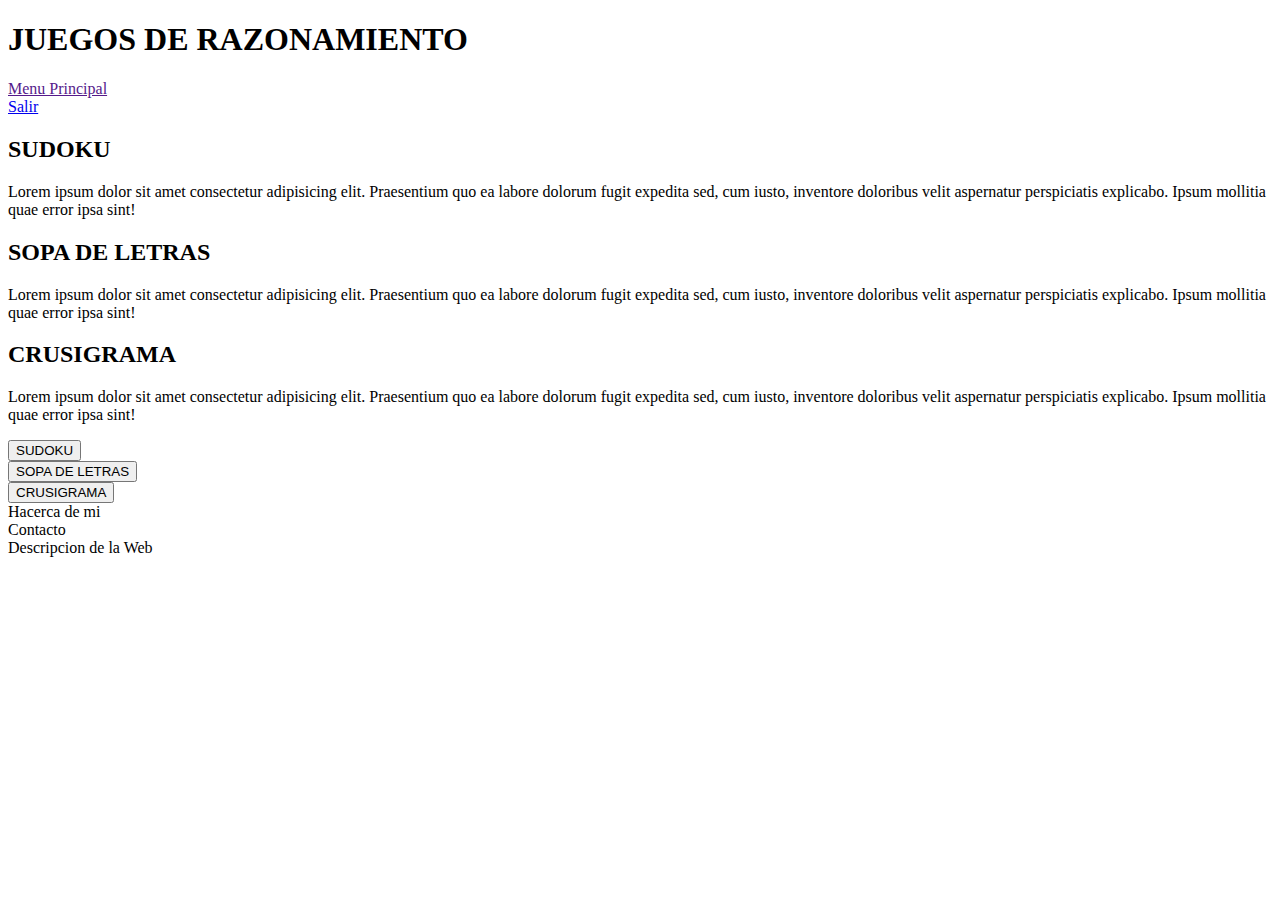
==== index.html @ 5ddcb3c7 "Cambio de idioma" ====
<!DOCTYPE html>
<html lang="es">
<head>
    <meta charset="UTF-8">
    <meta name="viewport" content="width=device-width, initial-scale=1.0">
    <title>Juegos De Logica y Razonamiento</title>
    <link rel="stylesheet" href="estilo/reset.css">
    <link rel="stylesheet" href="estilo/menuJuego.css">
</head>
<body>
    <header class="header grid">
        <h1>JUEGOS DE RAZONAMIENTO</h1>
        <nav>
            <section id="menu">
                <a href="">Menu Principal</a>
            </section>
            <section id="salir">
                <a href="https://google.com">Salir</a>
            </section>
        </nav>
        
    </header>

    <main class="grid">
        <article>
            <section>
                <h2>SUDOKU</h2>
                    <p>Lorem ipsum dolor sit amet consectetur adipisicing elit. Praesentium quo ea labore dolorum fugit expedita sed, cum iusto, 
                        inventore doloribus velit aspernatur perspiciatis explicabo. Ipsum mollitia quae error ipsa sint!</p>
            </section>
            <section>
                <h2>SOPA DE LETRAS</h2>
                <p>Lorem ipsum dolor sit amet consectetur adipisicing elit. Praesentium quo ea labore dolorum fugit expedita sed, cum iusto, 
                    inventore doloribus velit aspernatur perspiciatis explicabo. Ipsum mollitia quae error ipsa sint!</p>
            </section>
            <section>
                <h2>CRUSIGRAMA</h2>
                <p>Lorem ipsum dolor sit amet consectetur adipisicing elit. Praesentium quo ea labore dolorum fugit expedita sed, cum iusto, 
                    inventore doloribus velit aspernatur perspiciatis explicabo. Ipsum mollitia quae error ipsa sint!</p>
            </section>
        </article>
    </main>
    <article class="enlace grid">
        <nav>
            <section>
                <button>SUDOKU</button>
            </section>
            <section>
                <button>SOPA DE LETRAS</button>
            </section>
            <section>
                <button>CRUSIGRAMA</button>
            </section>
        </nav>
    </article>
    <footer class="grid">
        <nav class="nav-footer">
            <section>Hacerca de mi</section>
            <section>Contacto</section>
            <section>Descripcion de la Web</section>
        </nav>
    </footer>







    <script src="js/juego.js"></script>
</body>
</html>
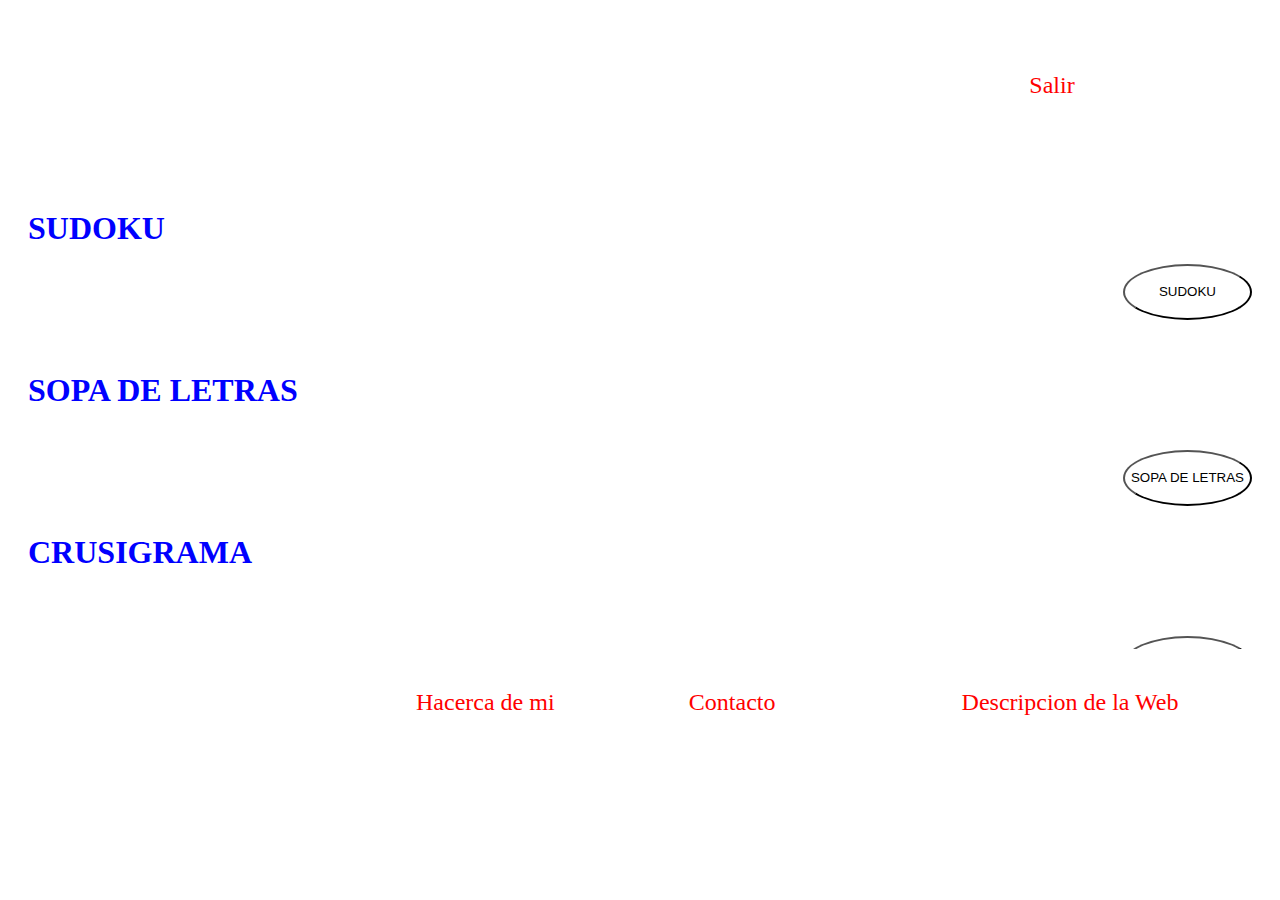
==== commit 7ff762ed: "cambios de textos" ====
--- a/index.html
+++ b/index.html
@@ -25,18 +25,26 @@
         <article>
             <section>
                 <h2>SUDOKU</h2>
-                    <p>Lorem ipsum dolor sit amet consectetur adipisicing elit. Praesentium quo ea labore dolorum fugit expedita sed, cum iusto, 
-                        inventore doloribus velit aspernatur perspiciatis explicabo. Ipsum mollitia quae error ipsa sint!</p>
+                    <p>El sudoku se presenta normalmente como una tabla de 9 × 9, compuesta por subtablas de 3 × 3 denominadas "regiones" 
+                        (también se le llaman "cajas" o "bloques").<br>
+                        Algunas celdas ya contienen números, conocidos como "números dados" (o a veces "pistas"). El objetivo es rellenar las 
+                        celdas vacías, con un número en cada una de ellas, de tal forma que cada columna, fila y región contenga 
+                        los números 1–9 solo una vez.</p>
+
             </section>
             <section>
                 <h2>SOPA DE LETRAS</h2>
-                <p>Lorem ipsum dolor sit amet consectetur adipisicing elit. Praesentium quo ea labore dolorum fugit expedita sed, cum iusto, 
-                    inventore doloribus velit aspernatur perspiciatis explicabo. Ipsum mollitia quae error ipsa sint!</p>
+                <p>La sopa de letras es un juego que consiste en descubrir un número determinado de palabras enlazando estas letras de forma 
+                    horizontal, vertical o diagonal y en cualquier sentido, tanto de derecha a izquierda como de izquierda a 
+                    derecha (lo que implica la posibilidad de que algunas palabras se hallen deletreadas al revés), y tanto de arriba abajo, 
+                    como de abajo arriba. En el juego vienen algunas instrucciones o pistas de como encontrar las palabras en todo caso puede 
+                    venir un listado de palabras las cuales tienes que encontrar.</p>
             </section>
             <section>
                 <h2>CRUSIGRAMA</h2>
-                <p>Lorem ipsum dolor sit amet consectetur adipisicing elit. Praesentium quo ea labore dolorum fugit expedita sed, cum iusto, 
-                    inventore doloribus velit aspernatur perspiciatis explicabo. Ipsum mollitia quae error ipsa sint!</p>
+                <p>Un crucigrama se trata de una actividad lúdica en la que se deben descubrir palabras que se entrecruzan, 
+                    a partir de definiciones o sugerencias y de las pistas que van generándose con el conocimiento de las letras 
+                    de otras palabras que hayamos acertado.</p>
             </section>
         </article>
     </main>
@@ -55,9 +63,9 @@
     </article>
     <footer class="grid">
         <nav class="nav-footer">
-            <section>Hacerca de mi</section>
-            <section>Contacto</section>
-            <section>Descripcion de la Web</section>
+            <section><a href="">Hacerca de mi</a></section>
+            <section><a href="">Contacto</a></section>
+            <section><a href="">Descripcion de la Web</a></section>
         </nav>
     </footer>
 
--- a/estilo/menuJuego.css
+++ b/estilo/menuJuego.css
@@ -0,0 +1,267 @@
+body {
+    display: grid;
+    background-color: var(--oscuro);
+}
+
+
+.grid {
+    padding: 20px;
+    font-size: var(--font-size);
+}
+
+.header {
+    grid-column: 1 / span 5;
+    grid-row: 1;
+    padding: 2rem;
+    background-color: var(--main-color);
+}
+
+#menu {
+    display: none;
+}
+
+
+main {
+    /* grid-column: 1; */
+    /* grid-row: 2 / span 2; */
+    grid-column-start: 1;
+    grid-column-end: 2;
+    grid-row-start: row2-start;
+    grid-row-end: 3;
+}
+
+.enlace {
+    grid-column-start: 3 ;
+    grid-column-end: 5;
+    grid-row-start: row2-start;
+    grid-row-end: 3;
+}
+
+footer {
+    grid-column: 1 / span 3;
+    grid-row: 4;
+}
+
+
+h1,
+.header nav {
+    display: inline-flex;
+    overflow: hidden;
+}
+
+h1 {
+    width: 70%;
+    justify-content: center;
+    color: white;
+}
+
+.header nav {
+    width: 28%;
+    justify-content: center;
+    overflow: hidden;
+}
+.header nav section {
+    justify-content: center;
+    padding: 2rem;
+    overflow: hidden;
+}
+
+a {
+    text-decoration: none;
+    font-size: 1.5rem;
+    color: red;
+    transition: all 0.3s ease;
+}
+
+a:hover {
+    transform: scale(1.1,1.2);
+}
+
+h2 {
+    color: blue;
+    font-size: 2rem;
+}
+
+p {
+    color: white;
+    font-size: 1rem;
+    padding-left: 2rem;
+}
+
+.enlace nav {
+    width: 100%;
+    height: 100%;
+    overflow: hidden;
+    padding: 0;
+    margin: 0;
+}
+
+.enlace nav section {
+    display: flex;
+    flex-direction: column;
+    height: 33%;
+    padding-top: 2rem;
+    margin-left: 0;
+    justify-content: center;
+    align-content: center;
+}
+
+button {
+    background-color: var(--main-color);
+    border-radius: 50%;
+    height: 3.5rem;
+    align-content: center;
+    outline: 0;
+}
+
+.nav-footer {
+    position: absolute;
+    min-width: 70%;
+    color: tomato;
+    right: 0;
+}
+.nav-footer section {
+    display: inline-flex;
+    box-sizing: border-box;
+    width: 30%;
+    padding-left: 2rem;
+}
+
+/*************************************************************************************************************************************/
+/* ************************** response para movil******************************************************************* */
+
+
+@media screen and (max-width: 800px) {
+    body {
+        display: inline-block;
+    }
+
+    .header {
+        display: block;
+        padding: 0;
+        margin: 0;
+    }
+
+    h1,
+    .header nav {
+        display: block;
+        width: 100%;
+        height: auto;
+    }
+        
+    .header nav section {
+        justify-content: center;
+        text-align: center;
+        margin: 0;
+        padding: 0;
+    }
+
+
+    h1 {
+        display: block;
+        text-align: center;
+        padding: 2vh 0;
+        margin: 0;
+        width: 100%;
+    }
+
+    .enlace nav section {
+        display: inline;
+        justify-content: center;
+        padding-top: 2rem;
+        padding-left: 10%;
+    }
+
+
+
+    .nav-footer {
+        display: inline;
+        font-size: .7rem;
+
+        
+    }
+}
+
+
+@media screen and (max-width: 580px) {
+    body {
+        display: inline-block;
+    }
+
+    .header {
+        display: block;
+        padding: 0;
+        margin: 0;
+    }
+
+    h1,
+    .header nav {
+        display: block;
+        width: 100%;
+        height: auto;
+    }
+    
+    .enlace {
+        grid-column: 1 / span 5;
+        grid-row: 1;
+        padding: 2rem;
+        background-color: 3px solid red ;
+    }
+
+    .enlace nav {
+        width: 100%;
+        display: inline-flex;
+        justify-content: space-around;
+
+    }
+    .enlace nav section {
+        display: inline-flex;
+        align-items: center;
+        justify-content: space-evenly;
+        padding: 0;
+        margin: 0;
+        list-style: none;
+    }
+
+    button {
+        display: flex;
+        overflow: hidden;
+        width: 5rem;
+        height: 3rem;
+        padding: 0;
+        margin: 0;
+        font-size: .5rem;
+        justify-content: center;
+        align-content: center;
+        align-items: center;
+    }
+    
+    .header nav section {
+        justify-content: center;
+        text-align: center;
+        margin: 0;
+        padding: 0;
+    }
+
+
+    h1 {
+        display: block;
+        text-align: center;
+        padding: 2vh 0;
+        margin: 0;
+        width: 100%;
+    }
+ 
+    .nav-footer {
+        display: flex;
+        flex-flow: row wrap;
+        justify-content: space-around;
+        text-align: center;
+        padding: 0;
+        margin: 0;
+    }
+
+
+
+}
+
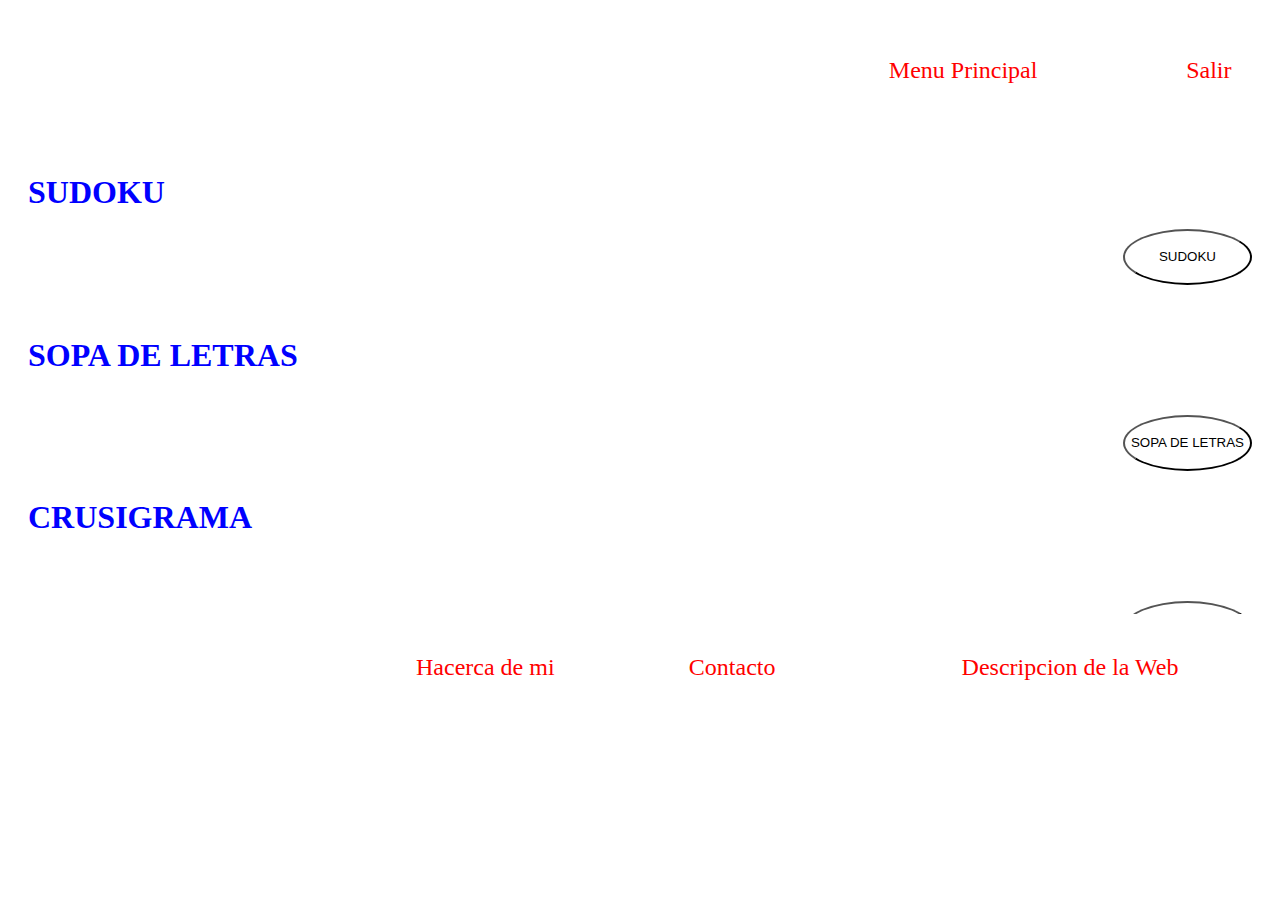
==== commit 930ca4ad: "cambios response" ====
--- a/index.html
+++ b/index.html
@@ -12,7 +12,7 @@
         <h1>JUEGOS DE RAZONAMIENTO</h1>
         <nav>
             <section id="menu">
-                <a href="">Menu Principal</a>
+                <a class="" href="">Menu Principal</a>
             </section>
             <section id="salir">
                 <a href="https://google.com">Salir</a>
@@ -22,6 +22,28 @@
     </header>
 
     <main class="grid">
+        <div id="info" class="none">
+            <article id="info-sect">
+                <button>Cerrar</button>
+                <section class="none">
+                    <h2>HACERCA DE MI</h2>
+                    <P>Emprendiendo en el mudo de la web poco a poco para ser un gran desarrollador.</P>
+                </section>
+                <section class="none">
+                    <h2>CONTACTO</h2>
+                    <dl>
+                        <dt>NOMBRE:</dt>
+                        <dd>Jorge Andres Montoya</dd>
+                        <dt>CORREO</dt>
+                        <dd>En matenimiento</dd>
+                    </dl>
+                </section>
+                <section class="none">
+                    <h2>DESCRIPCION DE LA WEB</h2>
+                    <P>Esta  web fue diseñada para personas que les gusta estimular y poner en practica sus conocimiento mas creatividad.</P>
+                </section>
+            </article>
+        </div>
         <article>
             <section>
                 <h2>SUDOKU</h2>
--- a/estilo/menuJuego.css
+++ b/estilo/menuJuego.css
@@ -12,11 +12,11 @@
 .header {
     grid-column: 1 / span 5;
     grid-row: 1;
-    padding: 2rem;
+    overflow: hidden;
     background-color: var(--main-color);
 }
 
-#menu {
+.none {
     display: none;
 }
 
@@ -46,24 +46,29 @@
 h1,
 .header nav {
     display: inline-flex;
-    overflow: hidden;
+    /* overflow: hidden; */
 }
 
 h1 {
+    display: inline-flex;
+    justify-content: center;
+    align-content: center;
+    align-items: center;
     width: 70%;
-    justify-content: center;
+    height: auto;
     color: white;
 }
 
 .header nav {
     width: 28%;
-    justify-content: center;
-    overflow: hidden;
+    justify-content: space-between;
+    /* justify-content: center; */
+    /* overflow: hidden; */
 }
 .header nav section {
-    justify-content: center;
-    padding: 2rem;
-    overflow: hidden;
+    display: inline-flex;
+    padding: auto;
+    /* overflow: hidden; */
 }
 
 a {
@@ -131,48 +136,25 @@
 /* ************************** response para movil******************************************************************* */
 
 
-@media screen and (max-width: 800px) {
-    body {
-        display: inline-block;
-    }
-
-    .header {
-        display: block;
-        padding: 0;
-        margin: 0;
-    }
-
-    h1,
-    .header nav {
-        display: block;
-        width: 100%;
-        height: auto;
-    }
-        
-    .header nav section {
-        justify-content: center;
-        text-align: center;
-        margin: 0;
-        padding: 0;
-    }
+@media screen and (max-width: 800px) {      
 
 
     h1 {
-        display: block;
         text-align: center;
         padding: 2vh 0;
         margin: 0;
         width: 100%;
     }
 
-    .enlace nav section {
-        display: inline;
-        justify-content: center;
-        padding-top: 2rem;
-        padding-left: 10%;
-    }
-
-
+    .header nav  {
+        display: inline-flex;
+        width: 100%;
+        align-items: center;
+        justify-content: space-evenly;
+        padding: 0;
+        margin: 0;
+        list-style: none;
+    }
 
     .nav-footer {
         display: inline;
@@ -193,10 +175,7 @@
         padding: 0;
         margin: 0;
     }
-
-    h1,
     .header nav {
-        display: block;
         width: 100%;
         height: auto;
     }
@@ -251,17 +230,27 @@
         margin: 0;
         width: 100%;
     }
+
+    .nav-footer {
+        width: 100%;
+    }
  
-    .nav-footer {
-        display: flex;
-        flex-flow: row wrap;
-        justify-content: space-around;
-        text-align: center;
-        padding: 0;
-        margin: 0;
-    }
-
-
-
-}
-
+    .nav-footer section {
+        display: inline-flex;
+        justify-content: space-between;
+        padding: 0;
+        margin: 0;
+    }
+
+    .nav-footer section a {
+        display: inline-flex;
+        justify-content: space-between;
+        align-items: center;
+
+        font-size: .7rem;
+    }
+
+
+
+}
+
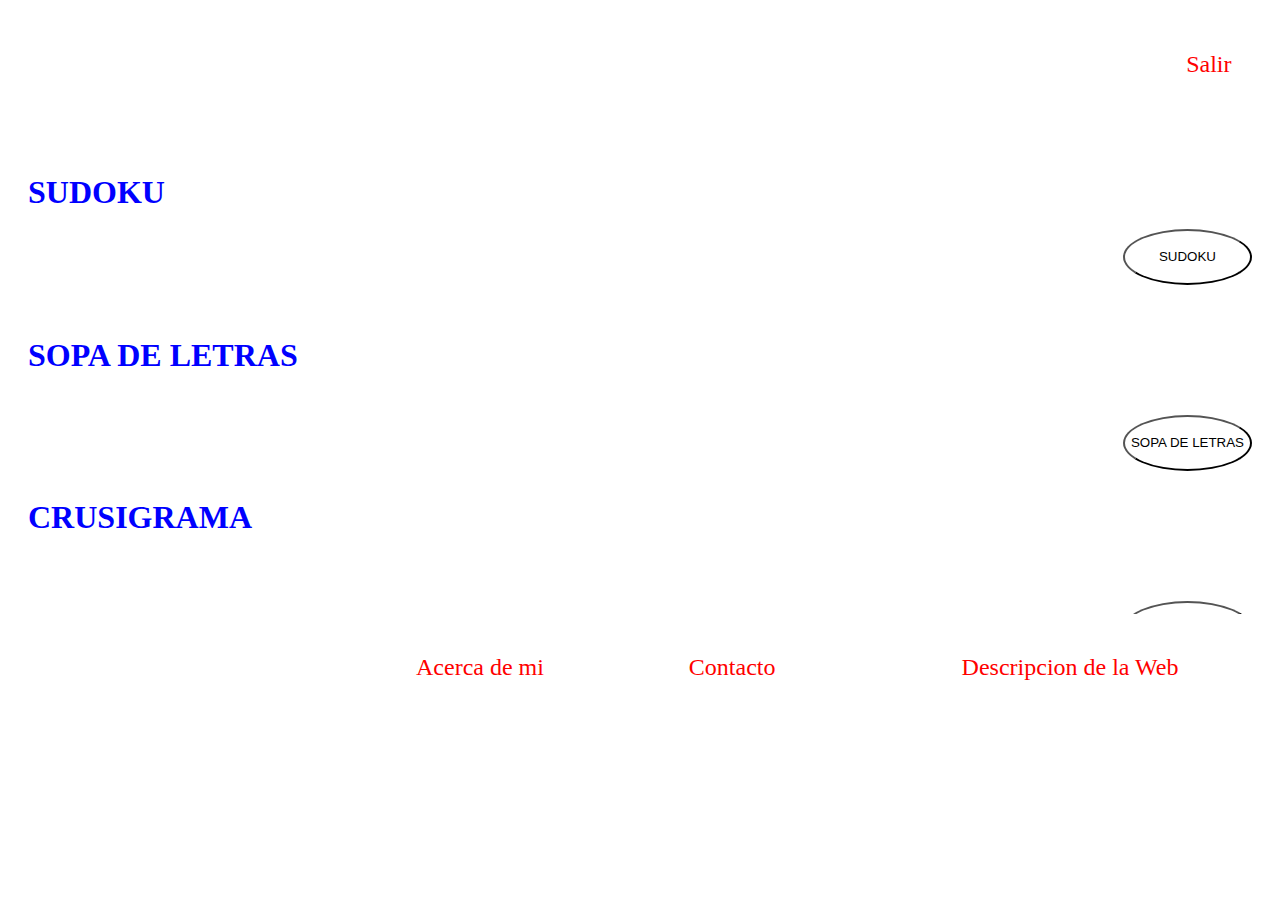
==== commit 62201e6a: "cambio no importantes" ====
--- a/index.html
+++ b/index.html
@@ -12,7 +12,7 @@
         <h1>JUEGOS DE RAZONAMIENTO</h1>
         <nav>
             <section id="menu">
-                <a class="" href="">Menu Principal</a>
+                <a class="none" href="">Menu Principal</a>
             </section>
             <section id="salir">
                 <a href="https://google.com">Salir</a>
@@ -22,14 +22,14 @@
     </header>
 
     <main class="grid">
-        <div id="info" class="none">
-            <article id="info-sect">
-                <button>Cerrar</button>
-                <section class="none">
-                    <h2>HACERCA DE MI</h2>
+        <div  class="info">
+            <article>
+                <button class="info-btn">Cerrar</button>
+                <section class="info-acerca none">
+                    <h2>ACERCA DE MI</h2>
                     <P>Emprendiendo en el mudo de la web poco a poco para ser un gran desarrollador.</P>
                 </section>
-                <section class="none">
+                <section class="info-contact none">
                     <h2>CONTACTO</h2>
                     <dl>
                         <dt>NOMBRE:</dt>
@@ -38,7 +38,7 @@
                         <dd>En matenimiento</dd>
                     </dl>
                 </section>
-                <section class="none">
+                <section class="info-descrip none">
                     <h2>DESCRIPCION DE LA WEB</h2>
                     <P>Esta  web fue diseñada para personas que les gusta estimular y poner en practica sus conocimiento mas creatividad.</P>
                 </section>
@@ -85,9 +85,9 @@
     </article>
     <footer class="grid">
         <nav class="nav-footer">
-            <section><a href="">Hacerca de mi</a></section>
-            <section><a href="">Contacto</a></section>
-            <section><a href="">Descripcion de la Web</a></section>
+            <section><a class="acerca" href="#">Acerca de mi</a></section>
+            <section><a class="contacto" href="#">Contacto</a></section>
+            <section><a class="descripcion" href="#">Descripcion de la Web</a></section>
         </nav>
     </footer>
 
@@ -97,6 +97,6 @@
 
 
 
-    <script src="js/juego.js"></script>
+    <script src="js/juego.js" type="module"></script>
 </body>
 </html>--- a/estilo/menuJuego.css
+++ b/estilo/menuJuego.css
@@ -14,6 +14,96 @@
     grid-row: 1;
     overflow: hidden;
     background-color: var(--main-color);
+}
+
+.info {
+    position: fixed;
+    z-index: 900;
+    top: 0;
+    bottom: 0;
+    left: 0;
+    right: 0;
+    width: 100%;
+    overflow: hidden;
+    background-color: white;
+    
+    /* opacity: 0;*/
+    /* visibility: hidden; */
+    /*para que funcione tiene que desactiva las transform de direcciion
+     y actvar el opacity del hover active y visibility: visible; */
+    
+    transition: transform 0.3s ease;
+    
+    /* para que salga de arriba */
+    transform: translate(0,-100%);
+    
+    /* para que salga de abajo */
+    /* transform: translate(0,100%); */
+    
+    /* para que salga de la derecha */
+    /* transform: translate(100%,0); */
+    
+    /* para que aslga de la izquierda */
+    /* transform: translate(-100%,0); */
+}
+
+
+.info.is-active {
+    transform: translate(0,0);
+    /* opacity: 1; */
+    /* visibility: visible; */
+}
+.info-acerca,
+.info-descrip {
+    position: fixed;
+    z-index: 920;
+    top: 0;
+    bottom: 0;
+    left: 0;
+    right: 0;
+    width: 100%;
+    background-color: burlywood;
+    font-size: 3rem;  
+    text-align: center;
+    display: flex;
+    flex-direction: column;
+    justify-content: center;
+    align-self: center;
+    padding: 2rem;
+    color: red;
+}
+
+* dt {
+    color: darkblue;
+    padding: 3vh;
+    font-size: 2rem;
+}
+
+* dd {
+    color: darkcyan;
+    padding: 3vh;
+    font-size: 1.8rem;
+}
+
+.info-contact {
+    position: fixed;
+    z-index: 920;
+    top: 0;
+    bottom: 0;
+    left: 0;
+    right: 0;
+    width: 100%;
+    background-color: burlywood;
+    /* display: flex;
+    flex-direction: column; */
+    padding: 20%;
+}
+
+.info-btn {
+    position: fixed;
+    right: 2rem;
+    bottom: 2rem;
+    z-index: 940;
 }
 
 .none {
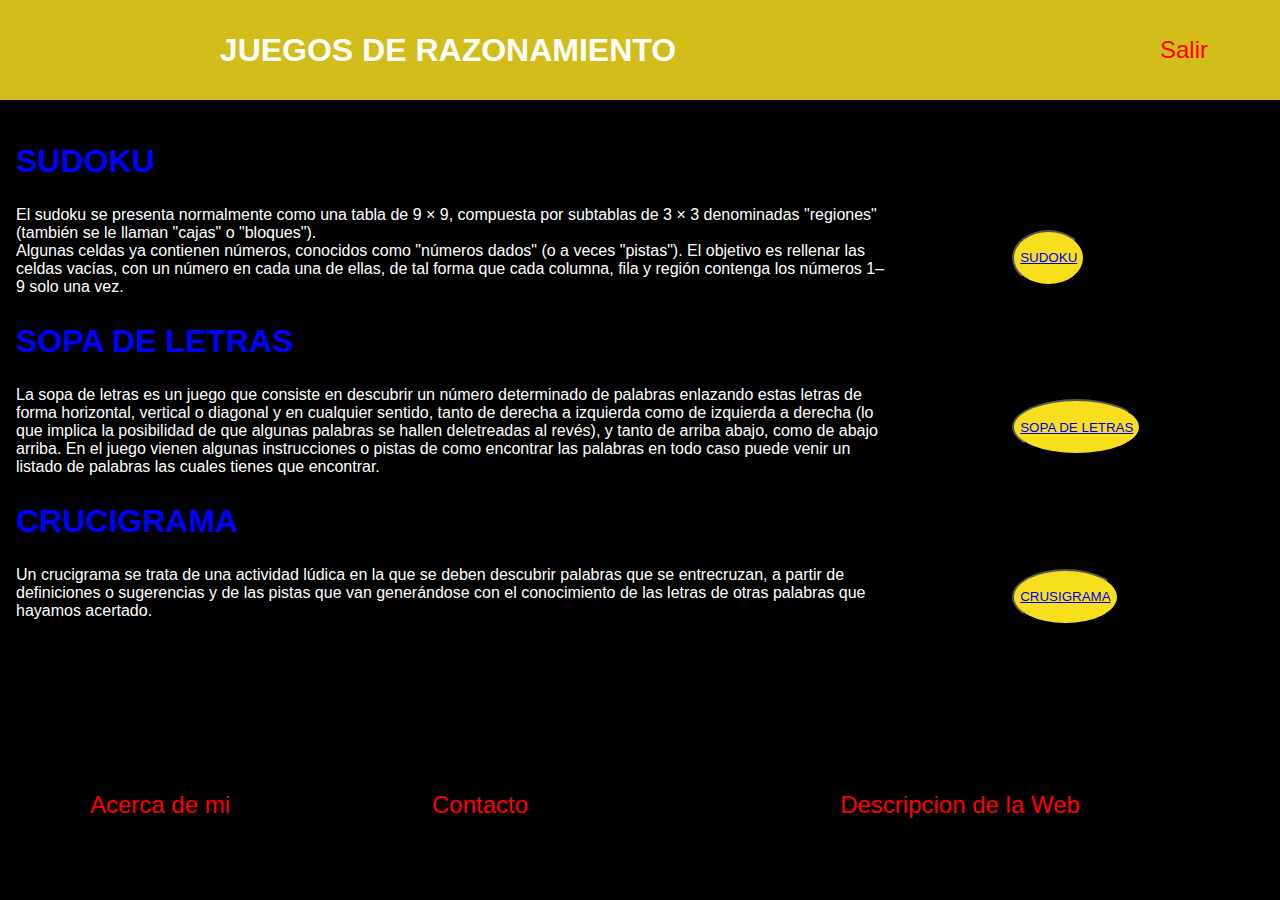
==== commit c404ff64: "cambios importantes de estilo" ====
--- a/index.html
+++ b/index.html
@@ -10,7 +10,7 @@
 <body>
     <header class="header grid">
         <h1>JUEGOS DE RAZONAMIENTO</h1>
-        <nav>
+        <nav class="header-nav">
             <section id="menu">
                 <a class="none" href="">Menu Principal</a>
             </section>
@@ -21,7 +21,7 @@
         
     </header>
 
-    <main class="grid">
+    <main>
         <div  class="info">
             <article>
                 <button class="info-btn">Cerrar</button>
@@ -44,7 +44,7 @@
                 </section>
             </article>
         </div>
-        <article>
+        <article class="textContent">
             <section>
                 <h2>SUDOKU</h2>
                     <p>El sudoku se presenta normalmente como una tabla de 9 × 9, compuesta por subtablas de 3 × 3 denominadas "regiones" 
@@ -63,31 +63,31 @@
                     venir un listado de palabras las cuales tienes que encontrar.</p>
             </section>
             <section>
-                <h2>CRUSIGRAMA</h2>
+                <h2>CRUCIGRAMA</h2>
                 <p>Un crucigrama se trata de una actividad lúdica en la que se deben descubrir palabras que se entrecruzan, 
                     a partir de definiciones o sugerencias y de las pistas que van generándose con el conocimiento de las letras 
                     de otras palabras que hayamos acertado.</p>
             </section>
         </article>
+        <article class="enlace grid">
+            <nav>
+                <section>
+                    <button><a href="redireccio_juegos/sudoku.html">SUDOKU</a></button>
+                </section>
+                <section>
+                    <button><a href="redireccio_juegos/sopaDeLetras.html">SOPA DE LETRAS</a></button>
+                </section>
+                <section>
+                    <button><a href="redireccio_juegos/crucigrama.html">CRUSIGRAMA</a></button>
+                </section>
+            </nav>
+        </article>
     </main>
-    <article class="enlace grid">
-        <nav>
-            <section>
-                <button>SUDOKU</button>
-            </section>
-            <section>
-                <button>SOPA DE LETRAS</button>
-            </section>
-            <section>
-                <button>CRUSIGRAMA</button>
-            </section>
-        </nav>
-    </article>
-    <footer class="grid">
+    <footer>
         <nav class="nav-footer">
-            <section><a class="acerca" href="#">Acerca de mi</a></section>
-            <section><a class="contacto" href="#">Contacto</a></section>
-            <section><a class="descripcion" href="#">Descripcion de la Web</a></section>
+            <section class="grid-footer"><a class="acerca" href="#">Acerca de mi</a></section>
+            <section class="grid-footer"><a class="contact" href="#">Contacto</a></section>
+            <section class="grid-footer"><a class="descrip" href="#">Descripcion de la Web</a></section>
         </nav>
     </footer>
 
--- a/estilo/menuJuego.css
+++ b/estilo/menuJuego.css
@@ -1,346 +1,121 @@
-body {
-    display: grid;
-    background-color: var(--oscuro);
+main {
+    height: 100%;
+    padding: 1rem;
+    display: flex;
+    flex-flow: row wrap;
+    font-size: 16px;
+    margin-bottom: 8vw;
 }
 
-
-.grid {
-    padding: 20px;
-    font-size: var(--font-size);
-}
-
-.header {
-    grid-column: 1 / span 5;
-    grid-row: 1;
-    overflow: hidden;
-    background-color: var(--main-color);
-}
-
-.info {
-    position: fixed;
-    z-index: 900;
-    top: 0;
-    bottom: 0;
-    left: 0;
-    right: 0;
-    width: 100%;
-    overflow: hidden;
-    background-color: white;
-    
-    /* opacity: 0;*/
-    /* visibility: hidden; */
-    /*para que funcione tiene que desactiva las transform de direcciion
-     y actvar el opacity del hover active y visibility: visible; */
-    
-    transition: transform 0.3s ease;
-    
-    /* para que salga de arriba */
-    transform: translate(0,-100%);
-    
-    /* para que salga de abajo */
-    /* transform: translate(0,100%); */
-    
-    /* para que salga de la derecha */
-    /* transform: translate(100%,0); */
-    
-    /* para que aslga de la izquierda */
-    /* transform: translate(-100%,0); */
-}
-
-
-.info.is-active {
-    transform: translate(0,0);
-    /* opacity: 1; */
-    /* visibility: visible; */
-}
-.info-acerca,
-.info-descrip {
-    position: fixed;
-    z-index: 920;
-    top: 0;
-    bottom: 0;
-    left: 0;
-    right: 0;
-    width: 100%;
-    background-color: burlywood;
-    font-size: 3rem;  
-    text-align: center;
-    display: flex;
-    flex-direction: column;
-    justify-content: center;
-    align-self: center;
-    padding: 2rem;
-    color: red;
-}
-
-* dt {
-    color: darkblue;
-    padding: 3vh;
-    font-size: 2rem;
-}
-
-* dd {
-    color: darkcyan;
-    padding: 3vh;
-    font-size: 1.8rem;
-}
-
-.info-contact {
-    position: fixed;
-    z-index: 920;
-    top: 0;
-    bottom: 0;
-    left: 0;
-    right: 0;
-    width: 100%;
-    background-color: burlywood;
-    /* display: flex;
-    flex-direction: column; */
-    padding: 20%;
-}
-
-.info-btn {
-    position: fixed;
-    right: 2rem;
-    bottom: 2rem;
-    z-index: 940;
-}
-
-.none {
-    display: none;
-}
-
-
-main {
-    /* grid-column: 1; */
-    /* grid-row: 2 / span 2; */
-    grid-column-start: 1;
-    grid-column-end: 2;
-    grid-row-start: row2-start;
-    grid-row-end: 3;
+.textContent {
+    width: 70%;
 }
 
 .enlace {
-    grid-column-start: 3 ;
-    grid-column-end: 5;
-    grid-row-start: row2-start;
-    grid-row-end: 3;
-}
-
-footer {
-    grid-column: 1 / span 3;
-    grid-row: 4;
-}
-
-
-h1,
-.header nav {
-    display: inline-flex;
-    /* overflow: hidden; */
-}
-
-h1 {
-    display: inline-flex;
-    justify-content: center;
-    align-content: center;
-    align-items: center;
-    width: 70%;
+    width: 30%;
     height: auto;
-    color: white;
-}
-
-.header nav {
-    width: 28%;
-    justify-content: space-between;
-    /* justify-content: center; */
-    /* overflow: hidden; */
-}
-.header nav section {
-    display: inline-flex;
-    padding: auto;
-    /* overflow: hidden; */
-}
-
-a {
-    text-decoration: none;
-    font-size: 1.5rem;
-    color: red;
-    transition: all 0.3s ease;
-}
-
-a:hover {
-    transform: scale(1.1,1.2);
-}
-
-h2 {
-    color: blue;
-    font-size: 2rem;
-}
-
-p {
-    color: white;
-    font-size: 1rem;
-    padding-left: 2rem;
 }
 
 .enlace nav {
     width: 100%;
     height: 100%;
-    overflow: hidden;
-    padding: 0;
-    margin: 0;
-}
+    display: flex;
+    flex-flow: column wrap;
+    justify-content: space-evenly;
 
-.enlace nav section {
-    display: flex;
-    flex-direction: column;
-    height: 33%;
-    padding-top: 2rem;
-    margin-left: 0;
-    justify-content: center;
     align-content: center;
 }
 
-button {
-    background-color: var(--main-color);
-    border-radius: 50%;
-    height: 3.5rem;
-    align-content: center;
-    outline: 0;
+
+
+p {
+    color: white;
+    overflow: hidden;
+}
+h2 {
+    color: blue;
+    font-size: 32px;
+    overflow: hidden;
 }
 
-.nav-footer {
-    position: absolute;
-    min-width: 70%;
-    color: tomato;
-    right: 0;
+button:hover {
+    transform: scale(1.1,1.2);
 }
-.nav-footer section {
-    display: inline-flex;
-    box-sizing: border-box;
-    width: 30%;
-    padding-left: 2rem;
+
+
+@media screen and (max-width: 800px) {
+    main {
+        width: 100%;
+        height: 100%;
+        display: flex;
+        flex-flow: column wrap;
+    }
+
+    .textContent {
+        width: 100%;
+        padding: 1.5rem;
+    }
+
+    .enlace {
+        width: 100%;
+    }
+
+    .enlace nav {
+        flex-flow: row wrap;
+    }
 }
+
+@media screen and (max-width: 400px) {
+    main {
+        width: 100%;
+        height: 100%;
+        display: flex;
+        flex-flow: column-reverse wrap;
+    }
+
+    .textContent {
+        width: 100%;
+        padding: 1rem;
+        box-sizing: border-box;
+        overflow: auto;
+        margin-bottom: 7vw;
+        font-size: 4vw;
+    }
+
+    .enlace {
+        width: 100%;
+        display: flex;
+        flex-flow: column wrap;
+    }
+    
+    .enlace nav {
+        width: 100%;
+        margin: 0;
+        padding: 0;
+        flex-flow: column wrap;
+        align-items: center;
+    }
+
+    button {
+        width: 100vw;
+        height: 2rem;
+        padding: 0;
+        margin: 1vw;
+        border-radius: initial;
+        background-color: green;
+        color: indigo;
+        align-content: center;
+        outline: 0;
+    }
+    
+    h2 {
+        font-size: 1rem;
+    }
+    
+}
+
+
 
 /*************************************************************************************************************************************/
 /* ************************** response para movil******************************************************************* */
 
-
-@media screen and (max-width: 800px) {      
-
-
-    h1 {
-        text-align: center;
-        padding: 2vh 0;
-        margin: 0;
-        width: 100%;
-    }
-
-    .header nav  {
-        display: inline-flex;
-        width: 100%;
-        align-items: center;
-        justify-content: space-evenly;
-        padding: 0;
-        margin: 0;
-        list-style: none;
-    }
-
-    .nav-footer {
-        display: inline;
-        font-size: .7rem;
-
-        
-    }
-}
-
-
-@media screen and (max-width: 580px) {
-    body {
-        display: inline-block;
-    }
-
-    .header {
-        display: block;
-        padding: 0;
-        margin: 0;
-    }
-    .header nav {
-        width: 100%;
-        height: auto;
-    }
-    
-    .enlace {
-        grid-column: 1 / span 5;
-        grid-row: 1;
-        padding: 2rem;
-        background-color: 3px solid red ;
-    }
-
-    .enlace nav {
-        width: 100%;
-        display: inline-flex;
-        justify-content: space-around;
-
-    }
-    .enlace nav section {
-        display: inline-flex;
-        align-items: center;
-        justify-content: space-evenly;
-        padding: 0;
-        margin: 0;
-        list-style: none;
-    }
-
-    button {
-        display: flex;
-        overflow: hidden;
-        width: 5rem;
-        height: 3rem;
-        padding: 0;
-        margin: 0;
-        font-size: .5rem;
-        justify-content: center;
-        align-content: center;
-        align-items: center;
-    }
-    
-    .header nav section {
-        justify-content: center;
-        text-align: center;
-        margin: 0;
-        padding: 0;
-    }
-
-
-    h1 {
-        display: block;
-        text-align: center;
-        padding: 2vh 0;
-        margin: 0;
-        width: 100%;
-    }
-
-    .nav-footer {
-        width: 100%;
-    }
- 
-    .nav-footer section {
-        display: inline-flex;
-        justify-content: space-between;
-        padding: 0;
-        margin: 0;
-    }
-
-    .nav-footer section a {
-        display: inline-flex;
-        justify-content: space-between;
-        align-items: center;
-
-        font-size: .7rem;
-    }
-
-
-
-}
-
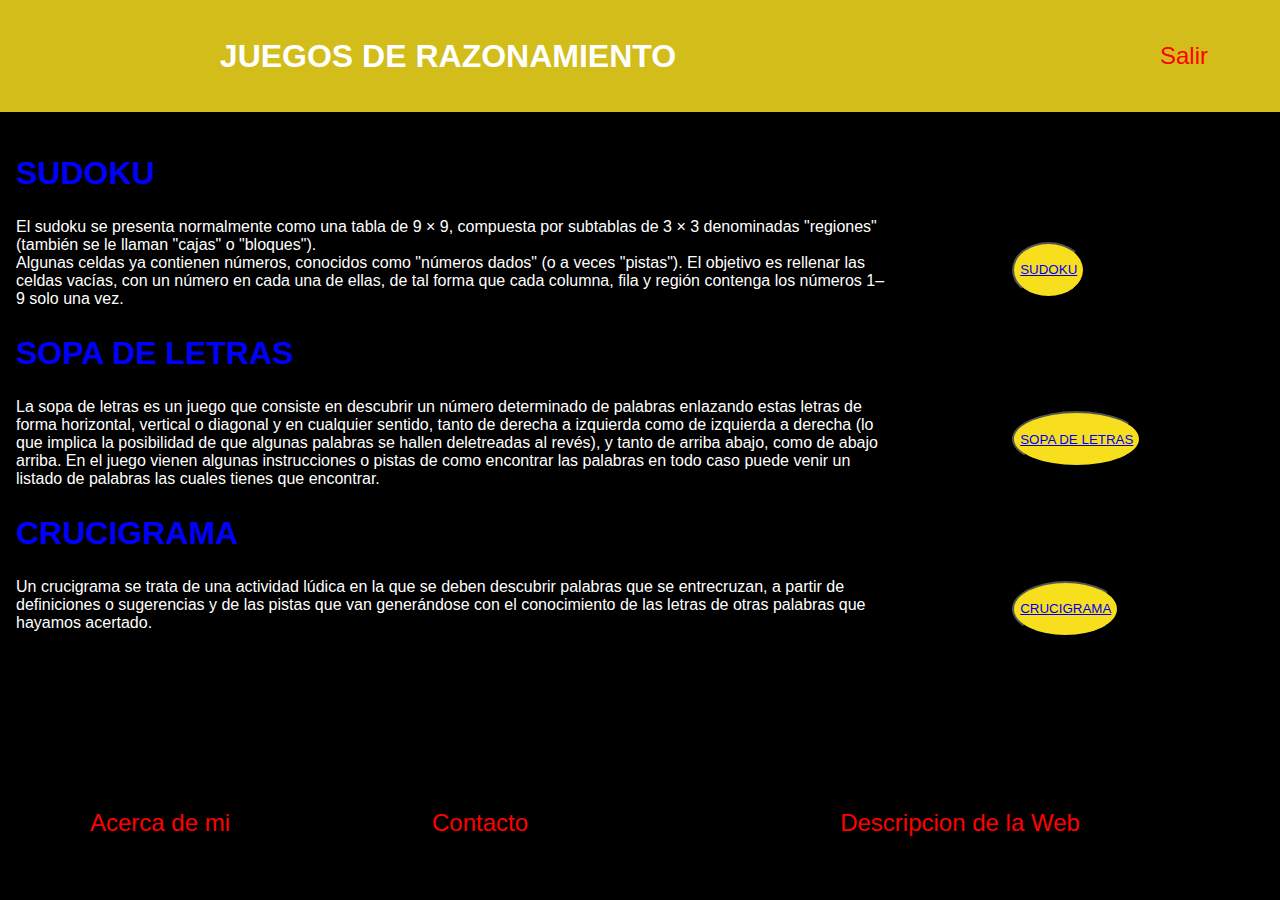
==== commit e41c41d2: "cambios reponsive importantes" ====
--- a/index.html
+++ b/index.html
@@ -78,7 +78,7 @@
                     <button><a href="redireccio_juegos/sopaDeLetras.html">SOPA DE LETRAS</a></button>
                 </section>
                 <section>
-                    <button><a href="redireccio_juegos/crucigrama.html">CRUSIGRAMA</a></button>
+                    <button><a href="redireccio_juegos/crucigrama.html">CRUCIGRAMA</a></button>
                 </section>
             </nav>
         </article>
